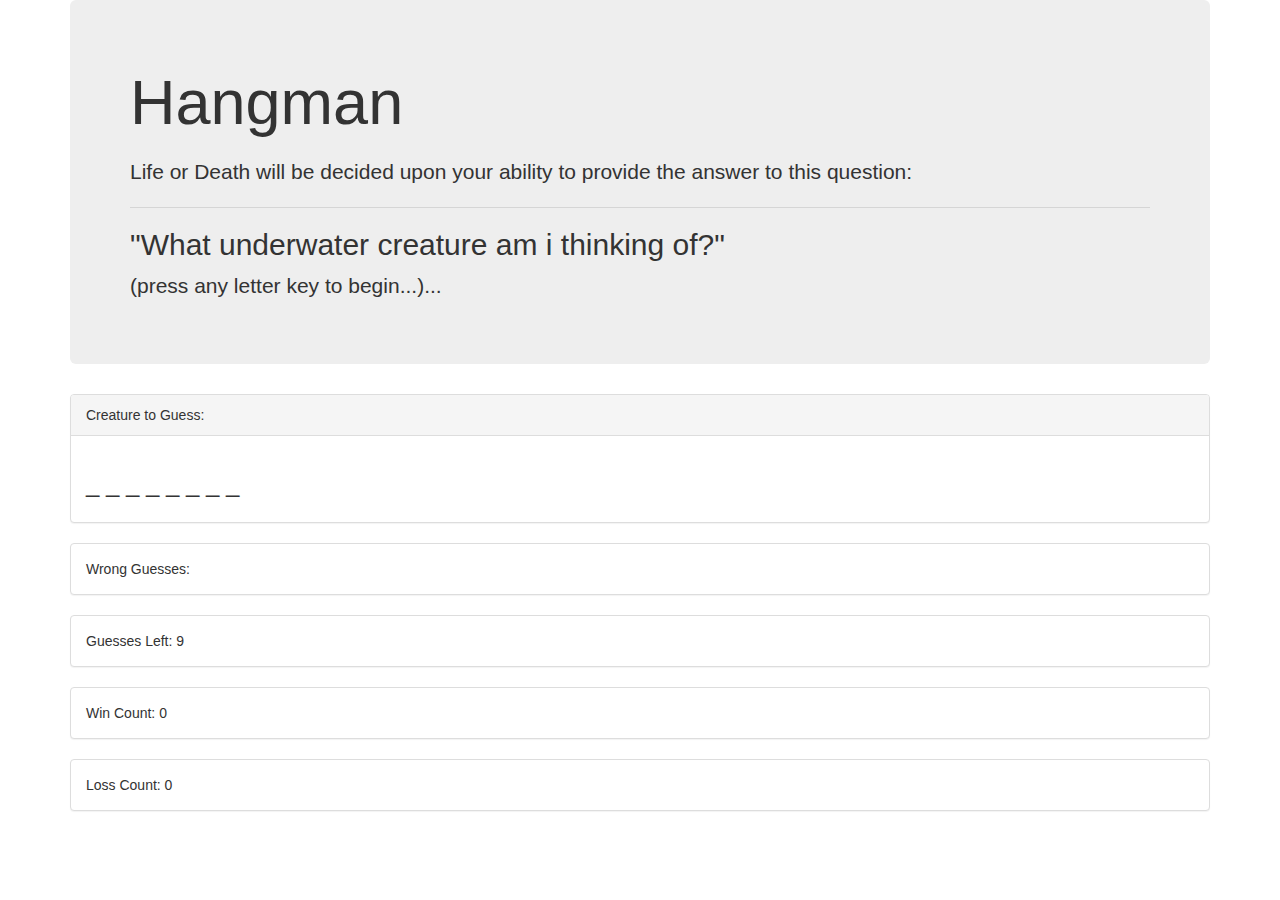
==== index.html @ 2e5b623f "changed the name layout.html to index.html so that github pages can read it and deploy the app." ====
<!DOCTYPE html>
<html>

<head>
    <meta charset="utf-8" />
    <meta http-equiv="X-UA-Compatible" content="IE=edge">
    <title>Hangman</title>
    <meta name="viewport" content="width=device-width, initial-scale=1">
    <!-- <link rel="stylesheet" type="text/css" media="screen" href="main.css" /> -->
    <!-- Latest compiled and minified CSS -->
    <link rel="stylesheet" href="https://maxcdn.bootstrapcdn.com/bootstrap/3.3.7/css/bootstrap.min.css" integrity="sha384-BVYiiSIFeK1dGmJRAkycuHAHRg32OmUcww7on3RYdg4Va+PmSTsz/K68vbdEjh4u"
        crossorigin="anonymous">
    <!-- <script src="main.js"></script> -->
    <script src="https://ajax.googleapis.com/ajax/libs/jquery/3.3.1/jquery.min.js"></script>
</head>

<body>
    <div class="container">


        <div class="jumbotron">
            <h1 class="display-4">Hangman</h1>
            <h3 class="lead">Life or Death will be decided upon your ability to provide the answer to this question:</h3>
            <hr class="my-4">
            <h2>"What underwater creature am i thinking of?"</h2>
            <p>(press any letter key to begin...)...</p>

        </div>



        <div class="panel panel-default">
            <div class="panel-heading">Creature to Guess:</div>
            <div class="panel-body" id="wordToGuess">
                <h3 id="pageWordBlanks">_ _ _ _ _ _ _ _</h3>
            </div>
        </div>
        <!-- <div class="panel panel-default">
            <div class="panel-body">Letters Guessed: <span id="numbGuesses"></span></div>
        </div> -->
        <div class="panel panel-default">
            <div class="panel-body" id="wrongGuessesDiv">Wrong Guesses: <span id="wrongGuesses"></span></div>
        </div>
        <div class="panel panel-default">
            <div class="panel-body" id="guessesLeftDiv">Guesses Left: <span id="guessesLeft"></span></div>
        </div>
        <div class="panel panel-default">
            <div class="panel-body" id="winCountDiv">Win Count: <span id="winCount"></span></div>
        </div>
        <div class="panel panel-default">
            <div class="panel-body" id="lossCountDiv">Loss Count: <span id="lossCount"></span></div>
        </div>


    </div>

    <!--link to JavaScript file-->
    <script src="logic.js">

    </script>

</body>

</html>
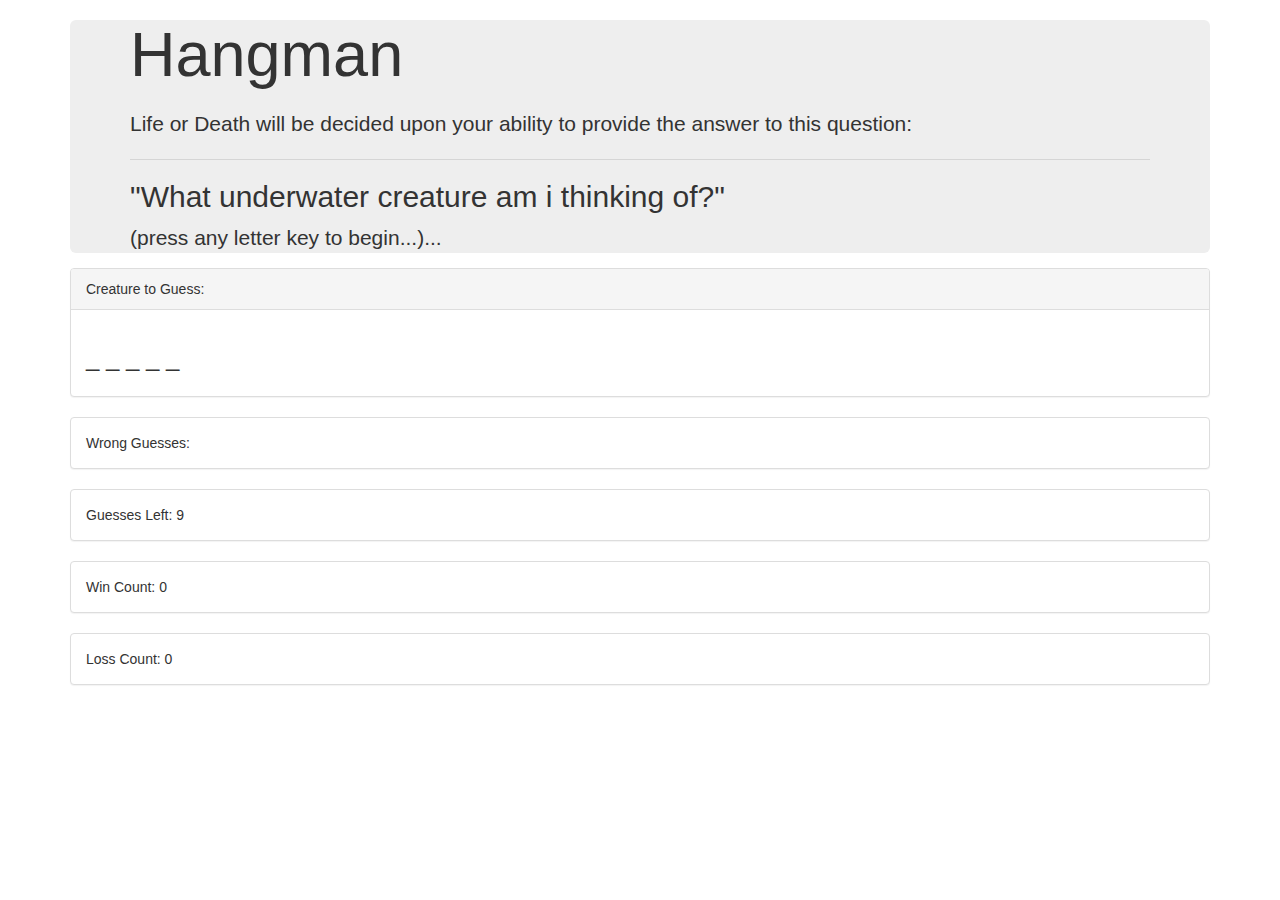
==== commit ef1038ac: "added image to app background" ====
--- a/index.html
+++ b/index.html
@@ -1,64 +1,65 @@
 <!DOCTYPE html>
 <html>
-
-<head>
+  <head>
     <meta charset="utf-8" />
-    <meta http-equiv="X-UA-Compatible" content="IE=edge">
+    <meta http-equiv="X-UA-Compatible" content="IE=edge" />
     <title>Hangman</title>
-    <meta name="viewport" content="width=device-width, initial-scale=1">
+    <meta name="viewport" content="width=device-width, initial-scale=1" />
     <!-- <link rel="stylesheet" type="text/css" media="screen" href="main.css" /> -->
     <!-- Latest compiled and minified CSS -->
-    <link rel="stylesheet" href="https://maxcdn.bootstrapcdn.com/bootstrap/3.3.7/css/bootstrap.min.css" integrity="sha384-BVYiiSIFeK1dGmJRAkycuHAHRg32OmUcww7on3RYdg4Va+PmSTsz/K68vbdEjh4u"
-        crossorigin="anonymous">
+    <link
+      rel="stylesheet"
+      href="https://maxcdn.bootstrapcdn.com/bootstrap/3.3.7/css/bootstrap.min.css"
+      integrity="sha384-BVYiiSIFeK1dGmJRAkycuHAHRg32OmUcww7on3RYdg4Va+PmSTsz/K68vbdEjh4u"
+      crossorigin="anonymous"
+    />
+    <link rel="stylesheet" href="style.css" />
     <!-- <script src="main.js"></script> -->
     <script src="https://ajax.googleapis.com/ajax/libs/jquery/3.3.1/jquery.min.js"></script>
-</head>
+  </head>
 
-<body>
+  <body>
     <div class="container">
+      <div class="jumbotron">
+        <h1 class="display-4">Hangman</h1>
+        <h3 class="lead">
+          Life or Death will be decided upon your ability to provide the answer
+          to this question:
+        </h3>
+        <hr class="my-4" />
+        <h2>"What underwater creature am i thinking of?"</h2>
+        <p>(press any letter key to begin...)...</p>
+      </div>
 
-
-        <div class="jumbotron">
-            <h1 class="display-4">Hangman</h1>
-            <h3 class="lead">Life or Death will be decided upon your ability to provide the answer to this question:</h3>
-            <hr class="my-4">
-            <h2>"What underwater creature am i thinking of?"</h2>
-            <p>(press any letter key to begin...)...</p>
-
+      <div class="panel panel-default">
+        <div class="panel-heading">Creature to Guess:</div>
+        <div class="panel-body" id="wordToGuess">
+          <h3 id="pageWordBlanks">_ _ _ _ _ _ _ _</h3>
         </div>
-
-
-
-        <div class="panel panel-default">
-            <div class="panel-heading">Creature to Guess:</div>
-            <div class="panel-body" id="wordToGuess">
-                <h3 id="pageWordBlanks">_ _ _ _ _ _ _ _</h3>
-            </div>
+      </div>
+      <div class="panel panel-default">
+        <div class="panel-body" id="wrongGuessesDiv">
+          Wrong Guesses: <span id="wrongGuesses"></span>
         </div>
-        <!-- <div class="panel panel-default">
-            <div class="panel-body">Letters Guessed: <span id="numbGuesses"></span></div>
-        </div> -->
-        <div class="panel panel-default">
-            <div class="panel-body" id="wrongGuessesDiv">Wrong Guesses: <span id="wrongGuesses"></span></div>
+      </div>
+      <div class="panel panel-default">
+        <div class="panel-body" id="guessesLeftDiv">
+          Guesses Left: <span id="guessesLeft"></span>
         </div>
-        <div class="panel panel-default">
-            <div class="panel-body" id="guessesLeftDiv">Guesses Left: <span id="guessesLeft"></span></div>
+      </div>
+      <div class="panel panel-default">
+        <div class="panel-body" id="winCountDiv">
+          Win Count: <span id="winCount"></span>
         </div>
-        <div class="panel panel-default">
-            <div class="panel-body" id="winCountDiv">Win Count: <span id="winCount"></span></div>
+      </div>
+      <div class="panel panel-default">
+        <div class="panel-body" id="lossCountDiv">
+          Loss Count: <span id="lossCount"></span>
         </div>
-        <div class="panel panel-default">
-            <div class="panel-body" id="lossCountDiv">Loss Count: <span id="lossCount"></span></div>
-        </div>
-
-
+      </div>
     </div>
 
     <!--link to JavaScript file-->
-    <script src="logic.js">
-
-    </script>
-
-</body>
-
-</html>+    <script src="logic.js"></script>
+  </body>
+</html>
--- a/style.css
+++ b/style.css
@@ -0,0 +1,9 @@
+body {
+  background: url('file:///C:/Users/altis/Desktop/Git-it/1six%20weeks/Bootstrap-Portfolio2/img/misty-forest.jpg') no-repeat center center/cover;
+
+}
+
+.jumbotron {
+  padding: 0;
+  margin: 0;
+}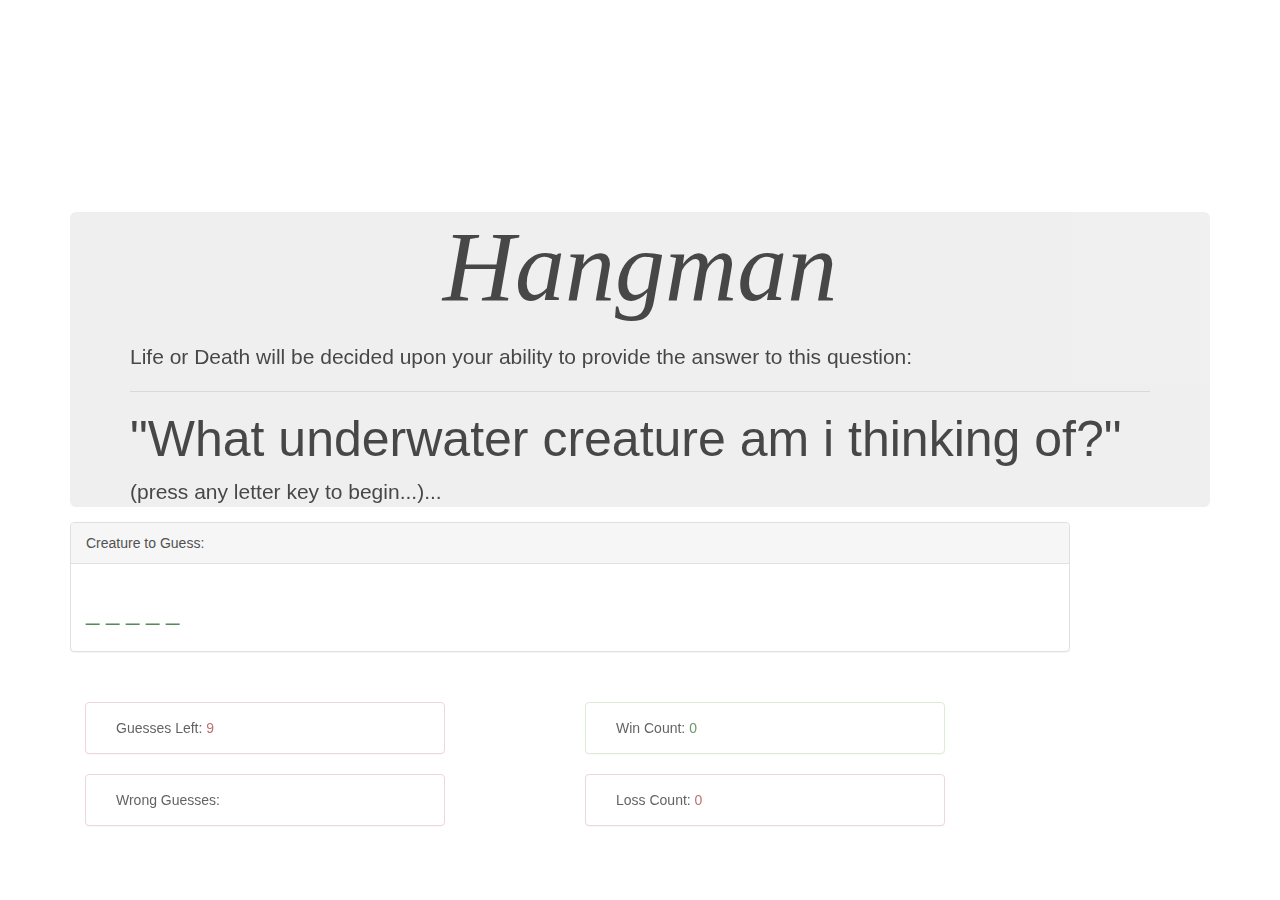
==== commit 46bfd2ef: "fixed CSS." ====
--- a/index.html
+++ b/index.html
@@ -1,65 +1,69 @@
 <!DOCTYPE html>
 <html>
-  <head>
+
+<head>
     <meta charset="utf-8" />
     <meta http-equiv="X-UA-Compatible" content="IE=edge" />
     <title>Hangman</title>
     <meta name="viewport" content="width=device-width, initial-scale=1" />
     <!-- <link rel="stylesheet" type="text/css" media="screen" href="main.css" /> -->
     <!-- Latest compiled and minified CSS -->
-    <link
-      rel="stylesheet"
-      href="https://maxcdn.bootstrapcdn.com/bootstrap/3.3.7/css/bootstrap.min.css"
-      integrity="sha384-BVYiiSIFeK1dGmJRAkycuHAHRg32OmUcww7on3RYdg4Va+PmSTsz/K68vbdEjh4u"
-      crossorigin="anonymous"
-    />
+    <link rel="stylesheet" href="https://maxcdn.bootstrapcdn.com/bootstrap/3.3.7/css/bootstrap.min.css"
+        integrity="sha384-BVYiiSIFeK1dGmJRAkycuHAHRg32OmUcww7on3RYdg4Va+PmSTsz/K68vbdEjh4u" crossorigin="anonymous" />
     <link rel="stylesheet" href="style.css" />
     <!-- <script src="main.js"></script> -->
     <script src="https://ajax.googleapis.com/ajax/libs/jquery/3.3.1/jquery.min.js"></script>
-  </head>
+</head>
 
-  <body>
+<body>
     <div class="container">
-      <div class="jumbotron">
-        <h1 class="display-4">Hangman</h1>
-        <h3 class="lead">
-          Life or Death will be decided upon your ability to provide the answer
-          to this question:
-        </h3>
-        <hr class="my-4" />
-        <h2>"What underwater creature am i thinking of?"</h2>
-        <p>(press any letter key to begin...)...</p>
-      </div>
+        <div class="jumbotron">
+            <h1 class="display-4">Hangman</h1>
+            <h3 class="lead">
+                Life or Death will be decided upon your ability to provide the answer
+                to this question:
+            </h3>
+            <hr class="my-4" />
+            <h2>"What underwater creature am i thinking of?"</h2>
+            <p>(press any letter key to begin...)...</p>
+        </div>
 
-      <div class="panel panel-default">
-        <div class="panel-heading">Creature to Guess:</div>
-        <div class="panel-body" id="wordToGuess">
-          <h3 id="pageWordBlanks">_ _ _ _ _ _ _ _</h3>
+        <div class="panel panel-default ">
+            <div class="panel-heading">Creature to Guess:</div>
+            <div class="panel-body" id="wordToGuess">
+                <h3 id="pageWordBlanks" class="text-success">_ _ _ _ _ _ _ _</h3>
+            </div>
         </div>
-      </div>
-      <div class="panel panel-default">
-        <div class="panel-body" id="wrongGuessesDiv">
-          Wrong Guesses: <span id="wrongGuesses"></span>
+        <div class="row flex-container">
+            <div class="lowerPanel">
+                <div class="panel panel-danger col-sm-4">
+                    <div class="panel-body" id="guessesLeftDiv">
+                        Guesses Left: <span id="guessesLeft" class="text-danger"></span>
+                    </div>
+                </div>
+                <div class="panel panel-success col-sm-4">
+                    <div class="panel-body" id="winCountDiv">
+                        Win Count: <span class="text-success" id="winCount"></span>
+                    </div>
+                </div>
+            </div>
+            <div class="lowerPanel">
+                <div class="panel panel-danger col-sm-4">
+                    <div class="panel-body" id="wrongGuessesDiv">
+                        Wrong Guesses: <span id="wrongGuesses" class="text-danger"></span>
+                    </div>
+                </div>
+                <div class="panel panel-danger col-sm-4">
+                    <div class="panel-body" id="lossCountDiv">
+                        Loss Count: <span class="text-danger" id="lossCount"></span>
+                    </div>
+                </div>
+            </div>
         </div>
-      </div>
-      <div class="panel panel-default">
-        <div class="panel-body" id="guessesLeftDiv">
-          Guesses Left: <span id="guessesLeft"></span>
-        </div>
-      </div>
-      <div class="panel panel-default">
-        <div class="panel-body" id="winCountDiv">
-          Win Count: <span id="winCount"></span>
-        </div>
-      </div>
-      <div class="panel panel-default">
-        <div class="panel-body" id="lossCountDiv">
-          Loss Count: <span id="lossCount"></span>
-        </div>
-      </div>
     </div>
 
     <!--link to JavaScript file-->
     <script src="logic.js"></script>
-  </body>
-</html>
+</body>
+
+</html>--- a/style.css
+++ b/style.css
@@ -1,9 +1,54 @@
 body {
-  background: url('file:///C:/Users/altis/Desktop/Git-it/1six%20weeks/Bootstrap-Portfolio2/img/misty-forest.jpg') no-repeat center center/cover;
+  background: url('https://img3.goodfon.com/original/1600x900/a/ca/grim-reaper-scary-creepy.jpg') no-repeat center center/cover;
+  height: 100vh;
 
 }
 
 .jumbotron {
   padding: 0;
   margin: 0;
+
+}
+
+/* @font-face {
+  font-family: 'nightmare';
+  src: url('/Fonts/NightmarePills-DEMO.ttf') format('TrueType');
+} */
+
+h1 {
+  font-family: "Apple Chancery", serif;
+  font-style: italic;
+  text-align: center;
+  font-size: 10rem !important;
+}
+
+.row {
+  padding: 30px 30px;
+  width: 100%;
+}
+
+.panel {
+  margin-right: 10em;
+}
+
+.flex-container {
+  display: flex;
+  flex-direction: column;
+}
+
+div {
+  opacity: 0.95;
+
+}
+
+.container {
+  padding-top: 15%;
+}
+
+h3 {
+  font-family: 'Franklin Gothic Medium', 'Arial Narrow', Arial, sans-serif;
+}
+
+h2 {
+  font-size: 5rem;
 }